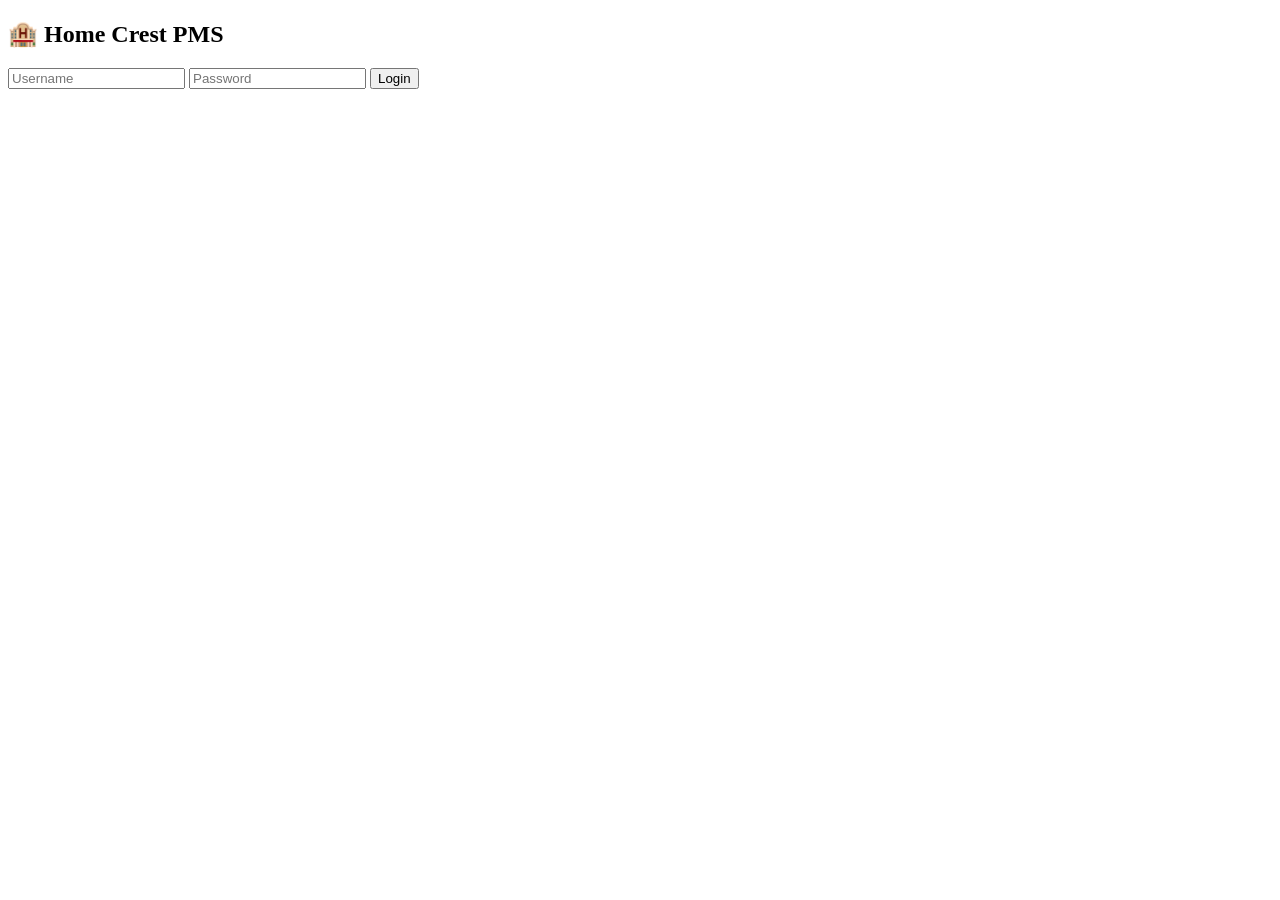
==== dashboard.html @ 2a49647c "Add dashboard structure and basic functionality" ====
<!DOCTYPE html>
<html>
<head>
  <title>HiveStay PMS</title>
  <link rel="stylesheet" href="style.css">
</head>

<body>

<!-- SIDEBAR -->
<div class="sidebar">
  <h2>🏨 HiveStay PMS</h2>
  <button onclick="renderRooms()">Rooms</button>
</div>

<!-- MAIN -->
<div class="main">

  <h1>Dashboard</h1>

  <div class="cards">
    <div class="card">Occupancy: <span id="occ">0%</span></div>
    <div class="card">Occupied: <span id="occupied">0</span></div>
    <div class="card">Available: <span id="available">0</span></div>
  </div>

  <h2>Rooms</h2>
  <div id="roomsContainer" class="rooms"></div>

</div>

<script src="script.js"></script>

<script>
// SIMPLE PROTECTION
if (localStorage.getItem("loggedIn") !== "true") {
  window.location.href = "index.html";
}

// LOAD SYSTEM
updateDashboard();
renderRooms();
</script>

</body>
</html>
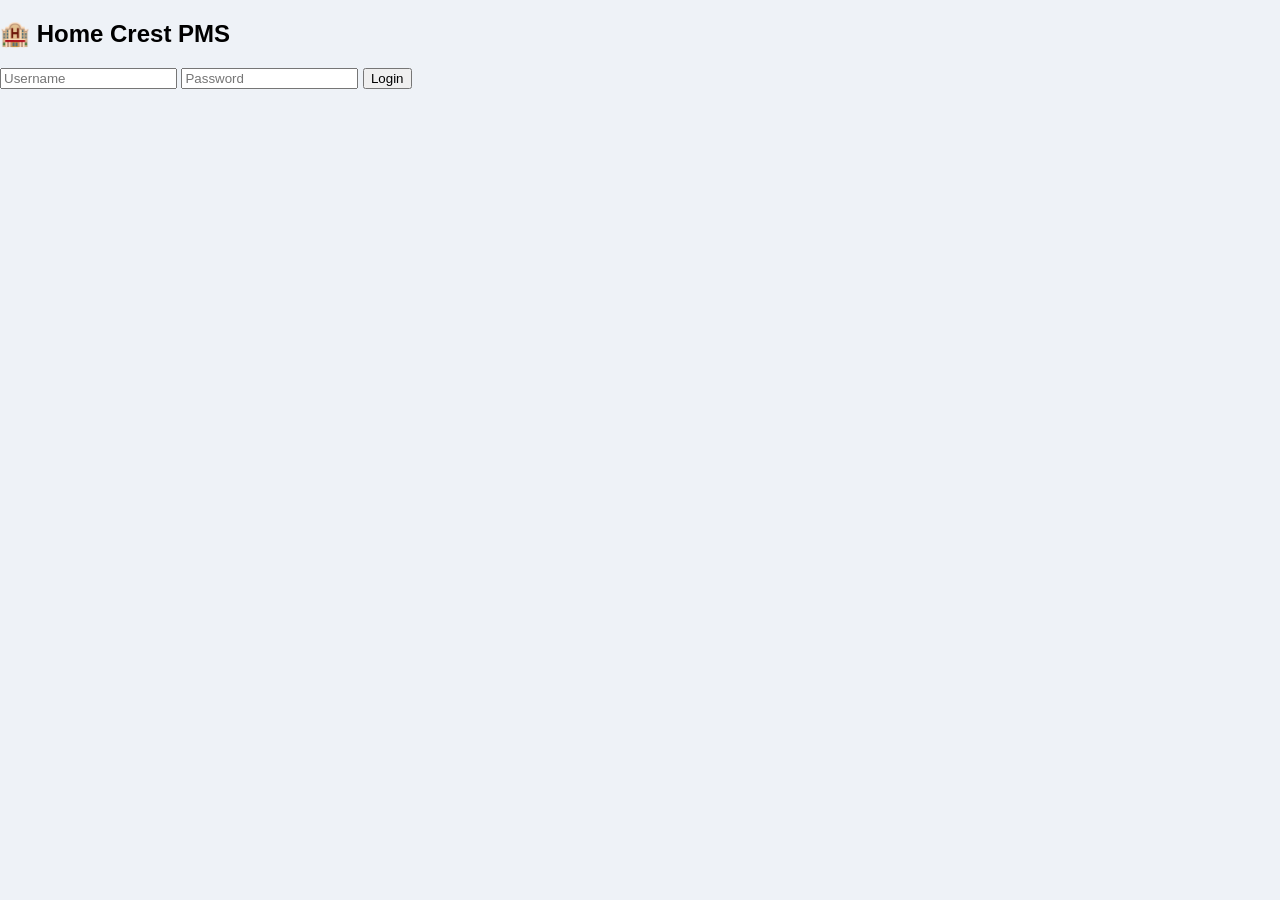
==== commit 46b0fd41: "Refactor protection and load scripts in dashboard.html" ====
--- a/dashboard.html
+++ b/dashboard.html
@@ -7,13 +7,10 @@
 
 <body>
 
-<!-- SIDEBAR -->
 <div class="sidebar">
   <h2>🏨 HiveStay PMS</h2>
-  <button onclick="renderRooms()">Rooms</button>
 </div>
 
-<!-- MAIN -->
 <div class="main">
 
   <h1>Dashboard</h1>
@@ -31,15 +28,14 @@
 
 <script src="script.js"></script>
 
+<!-- PROTECTION + LOAD -->
 <script>
-// SIMPLE PROTECTION
-if (localStorage.getItem("loggedIn") !== "true") {
-  window.location.href = "index.html";
-}
+  if (localStorage.getItem("loggedIn") !== "true") {
+    window.location.href = "index.html";
+  }
 
-// LOAD SYSTEM
-updateDashboard();
-renderRooms();
+  updateDashboard();
+  renderRooms();
 </script>
 
 </body>
--- a/style.css
+++ b/style.css
@@ -0,0 +1,63 @@
+body {
+  margin: 0;
+  font-family: Arial;
+  background: #eef2f7;
+}
+
+/* SIDEBAR */
+.sidebar {
+  width: 200px;
+  height: 100vh;
+  background: #1E3A5F;
+  color: white;
+  float: left;
+  padding: 20px;
+}
+
+.sidebar button {
+  width: 100%;
+  padding: 10px;
+  margin-top: 10px;
+  background: #2ECC71;
+  border: none;
+  color: white;
+  cursor: pointer;
+}
+
+/* MAIN */
+.main {
+  margin-left: 220px;
+  padding: 20px;
+}
+
+/* CARDS */
+.cards {
+  display: flex;
+  gap: 10px;
+}
+
+.card {
+  background: white;
+  padding: 15px;
+  border-radius: 10px;
+}
+
+/* ROOMS GRID */
+.rooms {
+  display: grid;
+  grid-template-columns: repeat(8, 1fr);
+  gap: 10px;
+  margin-top: 20px;
+}
+
+.room {
+  padding: 15px;
+  text-align: center;
+  border-radius: 8px;
+  color: white;
+  cursor: pointer;
+}
+
+/* STATUS COLORS */
+.available { background: #2ECC71; }
+.occupied { background: #E74C3C; }
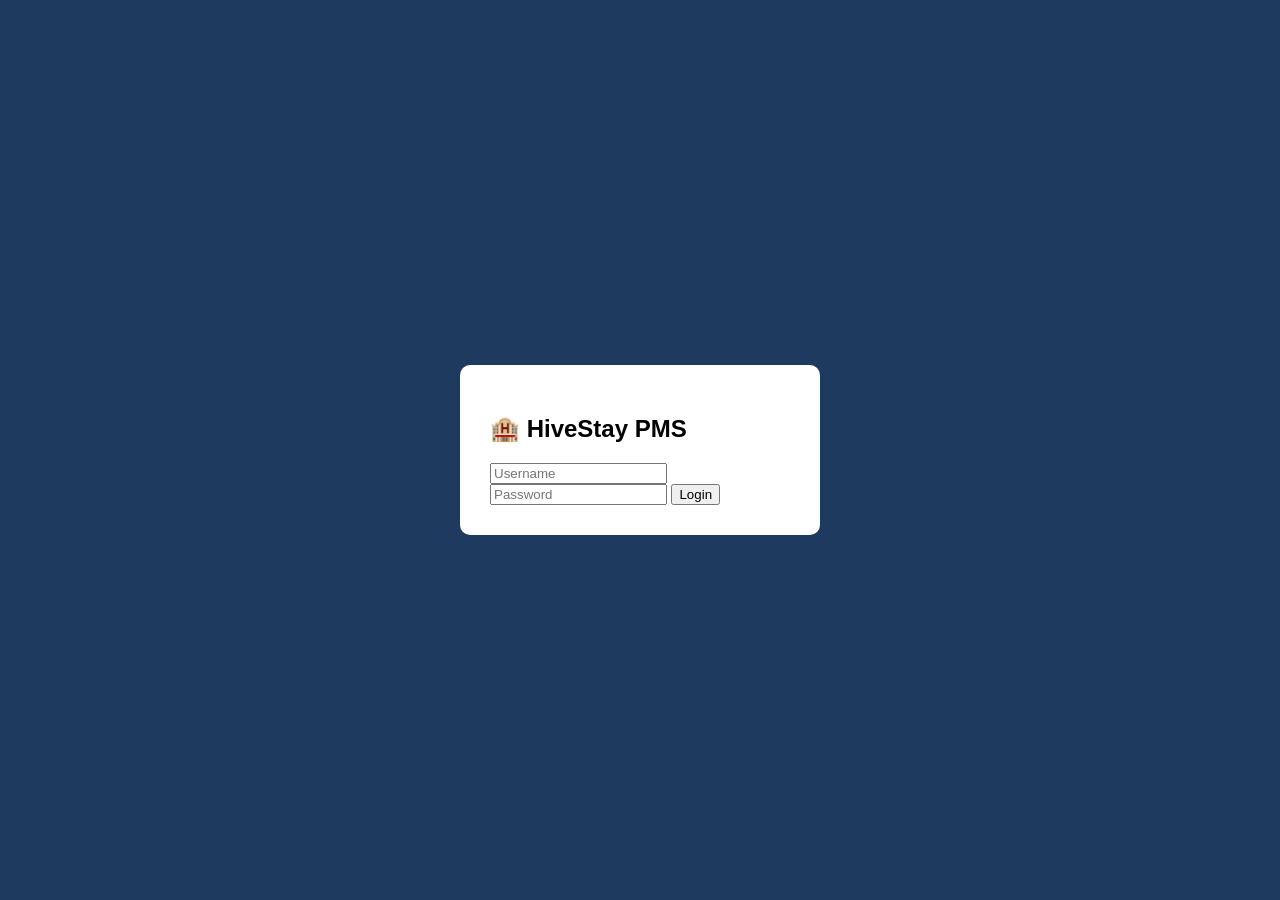
==== commit 5c8e824f: "Update dashboard title and layout structure" ====
--- a/dashboard.html
+++ b/dashboard.html
@@ -1,42 +1,71 @@
 <!DOCTYPE html>
 <html>
 <head>
-  <title>HiveStay PMS</title>
+  <title>HiveStay PMS Dashboard</title>
   <link rel="stylesheet" href="style.css">
 </head>
 
 <body>
 
-<div class="sidebar">
-  <h2>🏨 HiveStay PMS</h2>
-</div>
+<div class="layout">
 
-<div class="main">
+  <!-- SIDEBAR -->
+  <div class="sidebar">
+    <h2>🏨 HiveStay PMS</h2>
 
-  <h1>Dashboard</h1>
-
-  <div class="cards">
-    <div class="card">Occupancy: <span id="occ">0%</span></div>
-    <div class="card">Occupied: <span id="occupied">0</span></div>
-    <div class="card">Available: <span id="available">0</span></div>
+    <div class="menu">
+      <div onclick="renderRooms()">🏠 Dashboard</div>
+      <div>🛏 Rooms</div>
+      <div>📅 Reservations</div>
+      <div>💰 Billing</div>
+      <div>📊 Reports</div>
+      <div>⚙ Settings</div>
+    </div>
   </div>
 
-  <h2>Rooms</h2>
-  <div id="roomsContainer" class="rooms"></div>
+  <!-- MAIN -->
+  <div class="main">
+
+    <!-- TOPBAR -->
+    <div class="topbar">
+      <h3>Dashboard</h3>
+      <div>Admin 👤</div>
+    </div>
+
+    <!-- STATS CARDS -->
+    <div class="cards">
+
+      <div class="card">
+        🛏 Occupancy <br>
+        <span id="occ">0%</span>
+      </div>
+
+      <div class="card">
+        💰 Revenue <br>
+        ₱<span id="rev">0</span>
+      </div>
+
+      <div class="card">
+        👥 Guests <br>
+        <span id="occupied">0</span>
+      </div>
+
+      <div class="card">
+        🟢 Available <br>
+        <span id="available">0</span>
+      </div>
+
+    </div>
+
+    <!-- ROOM SECTION -->
+    <h3 style="margin-top:20px;">🏨 Room Status</h3>
+    <div id="roomsContainer" class="room-grid"></div>
+
+  </div>
 
 </div>
 
 <script src="script.js"></script>
 
-<!-- PROTECTION + LOAD -->
-<script>
-  if (localStorage.getItem("loggedIn") !== "true") {
-    window.location.href = "index.html";
-  }
-
-  updateDashboard();
-  renderRooms();
-</script>
-
 </body>
 </html>
--- a/style.css
+++ b/style.css
@@ -1,10 +1,25 @@
 body {
   margin: 0;
   font-family: Arial;
-  background: #eef2f7;
 }
 
-/* SIDEBAR */
+/* LOGIN */
+.login-body {
+  display: flex;
+  justify-content: center;
+  align-items: center;
+  height: 100vh;
+  background: #1E3A5F;
+}
+
+.login-box {
+  background: white;
+  padding: 30px;
+  border-radius: 10px;
+  width: 300px;
+}
+
+/* DASHBOARD */
 .sidebar {
   width: 200px;
   height: 100vh;
@@ -14,40 +29,27 @@
   padding: 20px;
 }
 
-.sidebar button {
-  width: 100%;
-  padding: 10px;
-  margin-top: 10px;
-  background: #2ECC71;
-  border: none;
-  color: white;
-  cursor: pointer;
-}
-
-/* MAIN */
 .main {
   margin-left: 220px;
   padding: 20px;
 }
 
-/* CARDS */
 .cards {
   display: flex;
   gap: 10px;
 }
 
 .card {
-  background: white;
+  background: #f4f4f4;
   padding: 15px;
   border-radius: 10px;
 }
 
-/* ROOMS GRID */
+/* ROOMS */
 .rooms {
   display: grid;
   grid-template-columns: repeat(8, 1fr);
   gap: 10px;
-  margin-top: 20px;
 }
 
 .room {
@@ -58,6 +60,5 @@
   cursor: pointer;
 }
 
-/* STATUS COLORS */
 .available { background: #2ECC71; }
 .occupied { background: #E74C3C; }
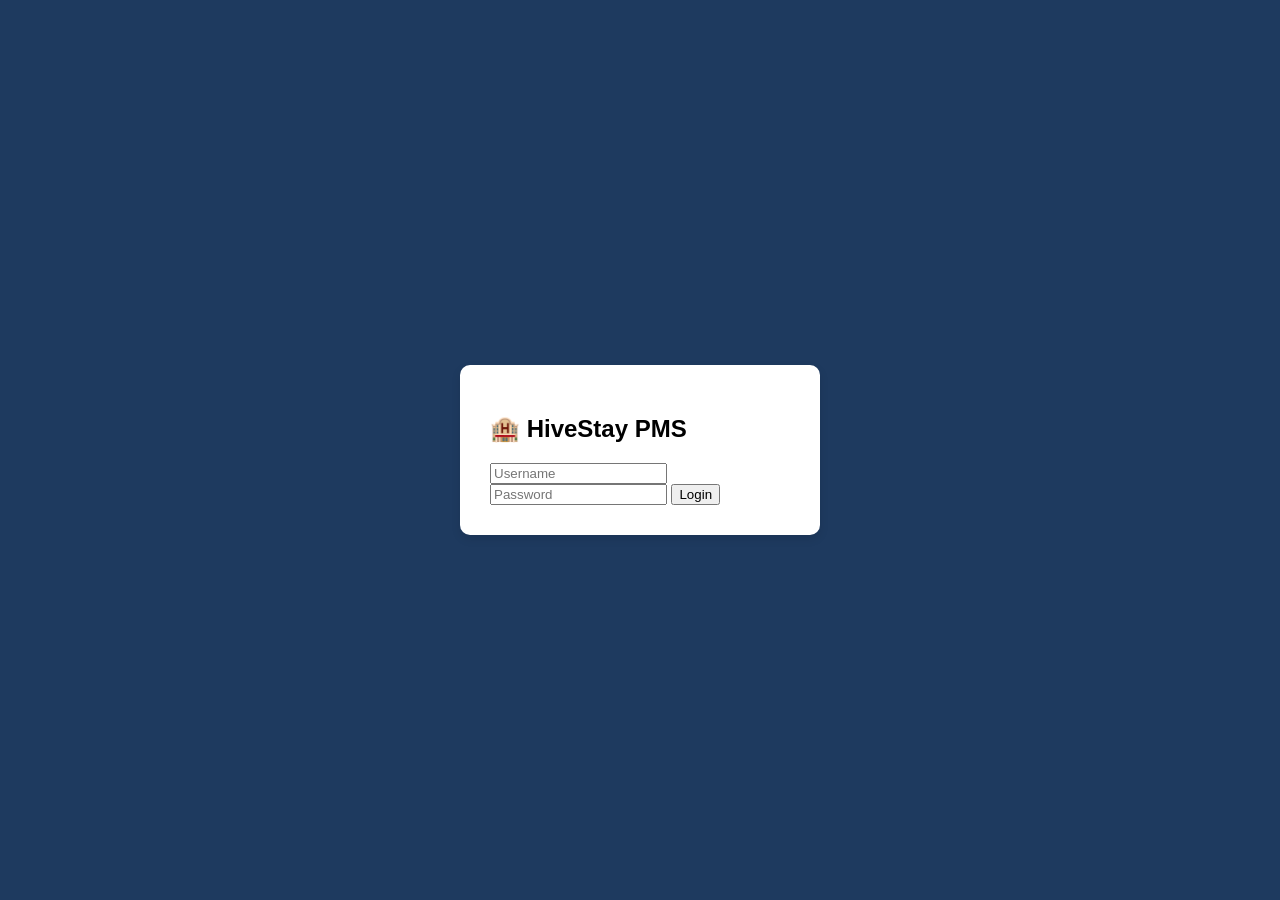
==== commit 7d2e24c1: "Add reservation list table to dashboard" ====
--- a/dashboard.html
+++ b/dashboard.html
@@ -9,18 +9,41 @@
 
 <div class="layout">
 
+  <!-- MODAL -->
+  <div id="roomModal" class="modal">
+    <div class="modal-content">
+
+      <h3>🏨 Room Action</h3>
+
+      <p id="modalRoomText"></p>
+
+      <input id="guestName" placeholder="Enter Guest Name">
+
+      <div class="modal-buttons">
+
+        <button onclick="confirmCheckIn()">Check-In</button>
+        <button onclick="confirmCheckOut()">Check-Out</button>
+        <button onclick="closeModal()">Cancel</button>
+
+      </div>
+
+    </div>
+  </div>
+
   <!-- SIDEBAR -->
   <div class="sidebar">
+
     <h2>🏨 HiveStay PMS</h2>
 
     <div class="menu">
       <div onclick="renderRooms()">🏠 Dashboard</div>
-      <div>🛏 Rooms</div>
+      <div onclick="renderRooms()">🛏 Rooms</div>
       <div>📅 Reservations</div>
       <div>💰 Billing</div>
       <div>📊 Reports</div>
       <div>⚙ Settings</div>
     </div>
+
   </div>
 
   <!-- MAIN -->
@@ -32,7 +55,7 @@
       <div>Admin 👤</div>
     </div>
 
-    <!-- STATS CARDS -->
+    <!-- STATS -->
     <div class="cards">
 
       <div class="card">
@@ -57,10 +80,22 @@
 
     </div>
 
-    <!-- ROOM SECTION -->
+    <!-- ROOM GRID -->
     <h3 style="margin-top:20px;">🏨 Room Status</h3>
+
     <div id="roomsContainer" class="room-grid"></div>
+<h3 style="margin-top:30px;">📋 Reservation List</h3>
 
+<table id="reservationTable" class="res-table">
+  <thead>
+    <tr>
+      <th>Guest</th>
+      <th>Room</th>
+      <th>Status</th>
+    </tr>
+  </thead>
+  <tbody></tbody>
+</table>
   </div>
 
 </div>
--- a/style.css
+++ b/style.css
@@ -1,9 +1,15 @@
+/* ======================
+   BASE
+====================== */
 body {
   margin: 0;
-  font-family: Arial;
+  font-family: Arial, sans-serif;
+  background: #F5F7FA;
 }
 
-/* LOGIN */
+/* ======================
+   LOGIN
+====================== */
 .login-body {
   display: flex;
   justify-content: center;
@@ -13,52 +19,170 @@
 }
 
 .login-box {
-  background: white;
+  background: #ffffff;
   padding: 30px;
   border-radius: 10px;
   width: 300px;
+  box-shadow: 0 4px 10px rgba(0,0,0,0.1);
 }
 
-/* DASHBOARD */
+/* ======================
+   LAYOUT
+====================== */
+.layout {
+  display: flex;
+}
+
+/* ======================
+   SIDEBAR
+====================== */
 .sidebar {
-  width: 200px;
+  width: 220px;
   height: 100vh;
   background: #1E3A5F;
-  color: white;
-  float: left;
+  color: #ffffff;
   padding: 20px;
 }
 
+.menu div {
+  padding: 10px;
+  margin: 5px 0;
+  cursor: pointer;
+  border-radius: 6px;
+  transition: 0.2s;
+}
+
+.menu div:hover {
+  background: rgba(255,255,255,0.15);
+}
+
+/* ======================
+   MAIN
+====================== */
 .main {
-  margin-left: 220px;
+  flex: 1;
   padding: 20px;
 }
 
+/* ======================
+   TOPBAR
+====================== */
+.topbar {
+  display: flex;
+  justify-content: space-between;
+  align-items: center;
+  background: #ffffff;
+  padding: 15px;
+  border-radius: 10px;
+  box-shadow: 0 2px 5px rgba(0,0,0,0.05);
+}
+
+/* ======================
+   STATS CARDS
+====================== */
 .cards {
-  display: flex;
+  display: grid;
+  grid-template-columns: repeat(4, 1fr);
   gap: 10px;
+  margin-top: 15px;
 }
 
 .card {
-  background: #f4f4f4;
+  background: #ffffff;
   padding: 15px;
   border-radius: 10px;
+  font-weight: bold;
+  text-align: center;
+  box-shadow: 0 2px 5px rgba(0,0,0,0.05);
 }
 
-/* ROOMS */
-.rooms {
+/* ======================
+   ROOM GRID
+====================== */
+.room-grid {
   display: grid;
-  grid-template-columns: repeat(8, 1fr);
+  grid-template-columns: repeat(10, 1fr);
   gap: 10px;
+  margin-top: 15px;
 }
 
+/* ======================
+   ROOM BOX
+====================== */
 .room {
-  padding: 15px;
+  padding: 12px;
+  border-radius: 8px;
   text-align: center;
-  border-radius: 8px;
-  color: white;
   cursor: pointer;
+  color: #ffffff;
+  font-size: 14px;
+  transition: transform 0.2s, opacity 0.2s;
 }
 
-.available { background: #2ECC71; }
-.occupied { background: #E74C3C; }
+.room:hover {
+  transform: scale(1.05);
+  opacity: 0.9;
+}
+
+/* ======================
+   STATUS COLORS
+====================== */
+.available {
+  background: #2ECC71; /* Green */
+}
+
+.occupied {
+  background: #E74C3C; /* Red */
+}
+
+.reserved {
+  background: #F1C40F; /* Yellow */
+  color: #000; /* better readability */
+}
+
+/* ======================
+   MODAL
+====================== */
+.modal {
+  display: none;
+  position: fixed;
+  top: 0;
+  left: 0;
+  width: 100%;
+  height: 100%;
+  background: rgba(0,0,0,0.5);
+}
+
+.modal-content {
+  background: #ffffff;
+  width: 320px;
+  margin: 12% auto;
+  padding: 20px;
+  border-radius: 10px;
+  text-align: center;
+  box-shadow: 0 5px 15px rgba(0,0,0,0.2);
+}
+
+.modal-content input {
+  width: 100%;
+  padding: 10px;
+  margin: 10px 0;
+  border: 1px solid #ddd;
+  border-radius: 6px;
+}
+
+/* ======================
+   MODAL BUTTONS
+====================== */
+.modal-buttons button {
+  margin: 5px;
+  padding: 8px 12px;
+  cursor: pointer;
+  border: none;
+  border-radius: 6px;
+  transition: 0.2s;
+}
+
+.modal-buttons button:hover {
+  opacity: 0.9;
+                              }
